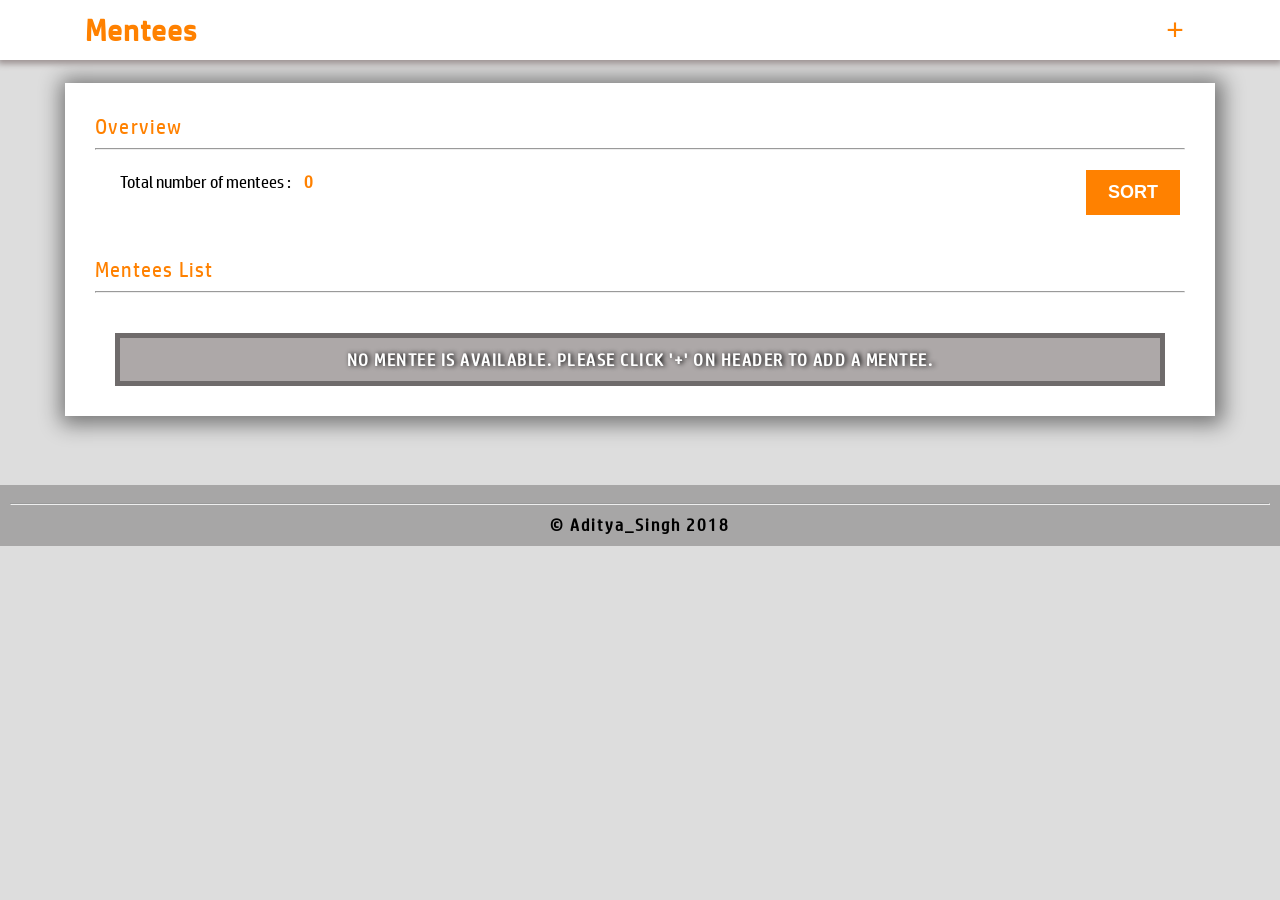
==== index.html @ f6443338 "Add Task1 for Delta WebDev Inductions." ====
<!DOCTYPE HTML>
<html>
<title>Mentees</title>
<link rel="icon" type="image/ico" href="./favicon.ico">
<head>
	<link href="./main.css" rel="stylesheet">
	<link href="./body.css" rel="stylesheet">
	<link href="./new.css" rel="stylesheet">	<meta name="viewport" content="width=device-width, initial-scale=1.0">
	<script src="./java.js"></script>
</head>
<body>
	<div>
	<div class="header">
		<div class="header_wrap">
			<div class="logo grid">
			    Mentees
			</div>
			<div class="manage grid">
				<span class="m_com grid add" tittle="Add">
					<button class="com_but but_add" tittle="Add" aria-label="Add">
						<span class="add_sym" onClick="display_add_mentee();">+</span>
					</button>
				</span>
			</div>
		</div>
	</div>
	<br>
	<div class="body_container">
		<div class="overview b_grid">
			<div class="_head t_col">Overview</div>
			<hr>
			<div class="o_list">
					<div class="grid">Total number of mentees : <span class="js_ans t_col" id="nom_disp">0</span></div>
					<div class="grid rfloat sort_but"><input type="submit" class="s_but" value="SORT" onClick="sort_ment();"></div>
			</div>
		</div>
		<br>
		<div class="m_list b_grid">
			<div class="_head t_col">Mentees List</div>
			<hr>
			<div class="m_list_container">
				<table id="lis_ment">

				</table>
			</div>
			<div class="m_list_container empty" id="empty_list" style="display:block">
				NO MENTEE IS AVAILABLE. PLEASE CLICK '+'  ON HEADER TO ADD A MENTEE.
			</div>
		</div>
	</div>

	<div class="new_mentee"  id="new_mentee" style="display:none">
		<div class="nm_cont">
			<div class="header_wrap">
				<div class="logo grid">Add New Mentee</div>
				<div class="grid rfloat">
					<input type="button" class="close_but" value="X"  onClick='new_mentee.style.display="none";'>
				</div>
				<hr>
				<h4>Provide the following details:</h4>
			</div>
			<center>
			<div class="_input">
				<input type="text" class="ui_text" id="u_m_name" placeholder="Name" value="" autocomplete="off" autofocus="on">
			</div>
			<div class="_input">
				<input type="date" class="ui_text" id="u_m_dob"  value="" onblur="cal_age();">
			</div>
			<div class="_input">
				<input type="number" class="ui_text" id="u_m_age" placeholder="Age" value="" autocomplete="off">
			</div>
			<div class="_input">
				Gender: 
				<div style="display:inline">
					<input type="radio" name="sex" value="Female" class="_radio" id="u_female">
					<label class="rad_"  style="cursor:pointer" for="u_female">Female</label>
				</div>
				<div style="display:inline">
					<input type="radio" name="sex" value="Male" class="_radio" id="u_male">
					<label class="rad_"  style="cursor:pointer" for="u_male">Male</label>
				</div>
			</div>
			<div class="_input">
				<input type="text" class="ui_text" placeholder="Profile" id="u_m_profile"  value="" autocomplete="off">
			</div>
			<div class="_input" style="margin-top:30px">
				<input type="submit" class="s_but" value="Submit" onClick="add_ment();">
			</div>
			</center>
		</div>
	</div>


	<div class="new_mentee"  id="edit_mentee" style="display:none">
		<div class="nm_cont">
			<div class="header_wrap">
				<div class="logo grid">Edit Mentee Details</div>
				<div class="grid rfloat">
					<input type="button" class="close_but" value="X"  onClick='document.getElementById("edit_mentee").style.display="none";'>
				</div>
				<hr>
				<h4>Edit the required field:</h4>
			</div>
			<center>
			<div class="_input">
				<input type="text" class="ui_text" id="u_e_name" placeholder="Name" value="" autocomplete="off">
			</div>
			<div class="_input">
				<input type="number" class="ui_text" id="u_e_age" placeholder="Age" value="" autocomplete="off">
			</div>
			<div class="_input">
				Gender: 
				<div style="display:inline">
					<input type="radio" name="sex" value="Female" class="_radio" id="u_e_fem">
					<label class="rad_"  style="cursor:pointer" for="u_e_fem">Female</label>
				</div>
				<div style="display:inline">
				<input type="radio" name="sex" value="Male" class="_radio" id="u_e_mal">
				<label class="rad_"  style="cursor:pointer" for="u_e_mal">Male</label>
				</div>
			</div>
			<div class="_input">
				<input type="text" class="ui_text" placeholder="Profile" id="u_e_profile"  value="" autocomplete="off">
			</div>
			<input type="hidden" value="" id="e_m_index">
			<div class="_input" style="margin-top:30px">
				<input type="submit" class="s_but" value="Submit" onClick="edit_app_ment();">
			</div>
			</center>
		</div>
	</div>
	<br><br><br>
	<div class="footer">
	<center>
	<hr>
	&copy; Aditya_Singh 2018
	</center
	</div>
	</div>
</body>
</html>
---- main.css ----
body { 
       direction:ltr;
       font-family: 'hps';
	   margin:0;
	   background:#ddd
	  }
	  
a {text-decoration:none}
@font-face {
    font-family:hps;
    src: url("./HPSimplified.ttf");
			}

* {
    box-sizing:border-box;
   }

.header {background:#fff;
		 padding:10px;
		 font-size:30px;
		 box-shadow: 0px 2px 6px 2px #9e9494;
		 height:60px;
		 position:sticky;top:0px;
		 z-index:10
		}
		
.header_wrap {max-width:1110px;margin-left:auto;margin-right:auto;}

.logo {color: #ff8100;font-weight: bold;letter-spacing: 1px;}

.grid {display:inline}

.manage {float:right;font-size:15px;}

.m_com {font-size:25px;text-align:center;font-weight:bold;margin-left:10px}

.com_but {padding:2px 10px 2px 10px;
          background:#fff;
		  border:0px;
		  outline:none;
		  font-size:30px;
		  color: #ff8100;
		  transition:all.5s;
		  cursor:pointer;
		  height:39px;
          overflow:hidden;
		  text-align:center;
		  width:40px
		 }
		 
.com_but:hover {color:#fff;background:#ff8100;transform:scale(1.3);}

.footer {
		background: #a7a6a6;
		padding: 10px;
		font-weight:bold;
		letter-spacing:2px;
		margin-bottom: 0px;
		position: absolute;
		width: 100%;
		}
---- body.css ----
.body_container {
				background:#fff;
				margin-left:auto;
				margin-right:auto;
				max-width:1150px;
				z-index:1;
				padding:10px;
				box-shadow: 2px 2px 20px 6px #0000007a;
				}
				
.b_grid {margin:20px}

.t_col {color:#ff8100}

.t_col_ab {color: #000;
		   font-style: italic;
		  }
		  
._head {font-size:20px;letter-spacing:1.2px}

.o_list {margin-left:25px;margin-top:20px}

.js_ans {margin-left:10px;font-weight:bold;letter-spacing:1.4px}

.t_in {display:inline}

.sort_but {margin-right:5px}

table {width:100%}

td {padding:10px}

.m_list_container {margin:20px;}

.m_name {font-size:22px;margin-top:5px;margin-left:5px}

.m_rate {float:right;min-width:162px;max-width:162px;position:relative;margin-top:-5px}

.pal {background:#bfbebe;}

.expander {text-align:center;width:1%;font-size:35px;cursor:pointer}

.exp_cont {margin-top:20px;display:none}

.exp_cont textarea {width:100%;resize:none;padding:10px;font-family:'hps';letter-spacing:1.2px}

.e_div {margin-top:10px}

.m_abt_cont {margin:0px;}

#abt {width:100%;position:relative}

.abt_leg {min-width:50%;text-align:right;font-weight:bold;letter-spacing:1.2px}

.set_row {margin:20px;float:right}

.s_but_cont {margin:20px;}

.s_but {
		display:inline;
		text-transform:uppercase;
		color:#fff;
		background:#ff8100;
		border:0px;
		padding:10px 20px 10px 20px;
		text-align:center;
		font-size:18px;
		cursor:pointer;
        transition:all 0.5s;
		border:2px solid #ff8100;
		font-weight:bold
		}
		
.s_but:hover {color:#ff8100;background:#fff;}

.del {border:2px solid red;color:fff;transition:all 0.5s;background:red;}

.del:hover {color:red;background:#fff;}

.star_cont {display:block;position:relative;cursor:pointer;margin: 5px;
			max-width: 130px;
			overflow: hidden;
			background: #000000a1;
			padding: 5px;
		   }
		   
.str_wrapper {display:inline-block;position:relative;margin-left:-7px;cursor:pointer}

.str_wrapper input {
					height:0px;width:0px;overflow:hidden;opacitiy:0;
					}
					
.str_wrapper label
    {
      cursor:pointer
    }
	
.str_wrapper label:before
    {
      content:url('./star.png');
      transition:all 0.5s;
    } 
	
.str_wrapper input:checked~label:before
    {
      content:url('./star_checked.png');
      transition:all 0.5s;
    } 
	
.str_wrapper label:hover:before
    {
      content:url('./star_checked.png');
    }
	
.empty {background: #ada8a8;
    text-align: center;
    font-weight: bold;
    letter-spacing: 1.5px;
    color: #fff;
    border: 5px solid #6f6b6b;
    text-shadow: 2px 0px 5px #000;
    padding: 10px;}
@media (max-width: 530px) {
   .t_in {display:block;margin-top:5px}
   .m_list_container {margin:0px;}
   .exp_cont {margin-top:45px}
   .m_name {font-size:18px;}
   .s_but {display:block}
   .sort_but {margin-top:20px}

}
---- new.css ----
.new_mentee {
			background: #444343a6;
			margin-left: auto;
			margin-right: auto;
			padding: 10px;
			position:absolute;width:100%;height:100%;position:fixed;top:0px;z-index:100;display:block;
			}

.nm_cont {background:#fff;margin: auto; max-width:1110px;margin-top:10px;padding:10px;box-shadow:0px 0px 10px 6px #4e4646;}

.nm_cont .header_wrap {max-width:1050px}

.nm_cont .logo {font-size:20px}

.rfloat {float:right}

.close_but {
			background:#ff8100;
			border:0px;
			outline:none;
			color:#fff;
			padding:5px 8px 5px 8px;
			cursor:pointer;
			font-weight:bold;
			border-radius:5px;
			transition:all 0.5s
			}
			
.close_but:hover {opacity:0.8;transform:scale(1.2)}

._input {margin-top:20px}

.ui_text {padding:10px;border:0px;outline:none;border-bottom:2px solid grey;padding-left:2px;transition:all 0.5s;min-width:220px}

.ui_text:focus {border-bottom:2px solid #ff8100;}

input[type=date] {text-transform:uppercase}
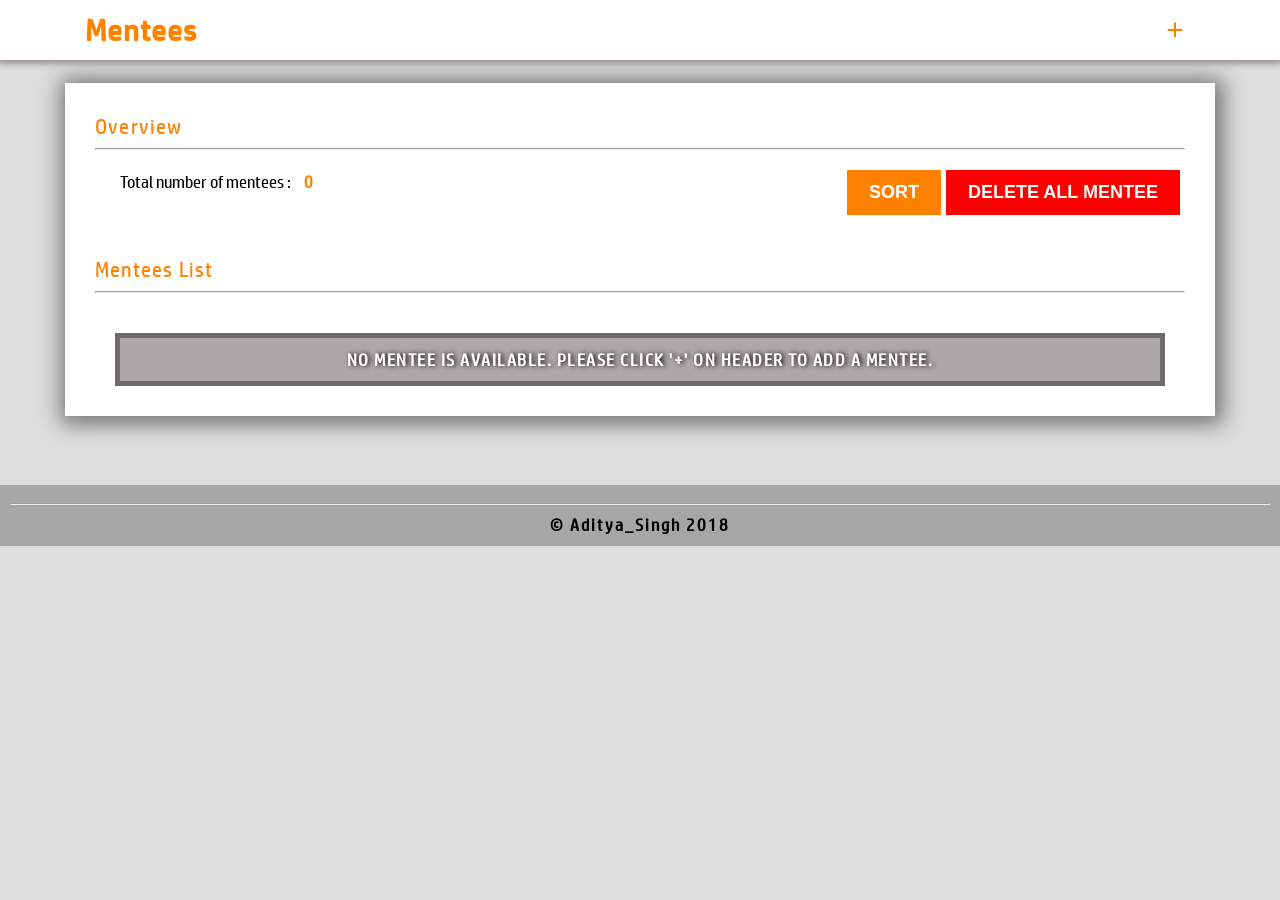
==== commit 187a9100: "Implement LocalStorage feature." ====
--- a/index.html
+++ b/index.html
@@ -7,9 +7,8 @@
 	<link href="./body.css" rel="stylesheet">
 	<link href="./new.css" rel="stylesheet"> 	<meta name="viewport" content="width=device-width, initial-scale=1.0">
-	<script src="./java.js"></script>
 </head>
-<body>
+<body onload="check_saved_data();">
 	<div>
 	<div class="header">
 		<div class="header_wrap">
@@ -32,7 +31,10 @@
 			<hr>
 			<div class="o_list">
 					<div class="grid">Total number of mentees : <span class="js_ans t_col" id="nom_disp">0</span></div>
-					<div class="grid rfloat sort_but"><input type="submit" class="s_but" value="SORT" onClick="sort_ment();"></div>
+					<div class="two_button">
+					<div class="rfloat sort_but"><input type="submit" class="s_but del" value="DELETE ALL MENTEE" onClick="delete_all_ment();"></div>
+					<div class="rfloat sort_but"><input type="submit" class="s_but" value="SORT" onClick="sort_ment();"></div>
+					</div>
 			</div>
 		</div>
 		<br>
@@ -52,7 +54,7 @@
 
 	<div class="new_mentee"  id="new_mentee" style="display:none">
 		<div class="nm_cont">
-			<div class="header_wrap">
+			<div class="header_wrap" style="margin-top:20px">
 				<div class="logo grid">Add New Mentee</div>
 				<div class="grid rfloat">
 					<input type="button" class="close_but" value="X"  onClick='new_mentee.style.display="none";'>
@@ -61,15 +63,22 @@
 				<h4>Provide the following details:</h4>
 			</div>
 			<center>
+			<div style="max-width:230px;margin-left:auto;margin-right:auto">
 			<div class="_input">
-				<input type="text" class="ui_text" id="u_m_name" placeholder="Name" value="" autocomplete="off" autofocus="on">
+				<div class="input_legend" id="ui_name">Name :</div>
+				<input type="text" class="ui_text" id="u_m_name" placeholder="Name" value="" autocomplete="off" autofocus="on" oninput='show_text("name",this.id);'>
 			</div>
+			<br>
 			<div class="_input">
-				<input type="date" class="ui_text" id="u_m_dob"  value="" onblur="cal_age();">
+				<div class="input_legend" id="ui_dob">Date of Birth :</div>
+				<input type="date" class="ui_text" id="u_m_dob"  value="" onblur="cal_age();" oninput='show_text("dob",this.id);'>
 			</div>
+			<br>
 			<div class="_input">
-				<input type="number" class="ui_text" id="u_m_age" placeholder="Age" value="" autocomplete="off">
+			    <div class="input_legend" id="ui_age">Age :</div>
+				<input type="number" class="ui_text" id="u_m_age" placeholder="Age" value="" autocomplete="off" onfocus='show_text("age",this.id);'>
 			</div>
+			<br>
 			<div class="_input">
 				Gender: 
 				<div style="display:inline">
@@ -81,20 +90,23 @@
 					<label class="rad_"  style="cursor:pointer" for="u_male">Male</label>
 				</div>
 			</div>
+			<br>
 			<div class="_input">
-				<input type="text" class="ui_text" placeholder="Profile" id="u_m_profile"  value="" autocomplete="off">
+				<div class="input_legend" id="ui_profile">Profile :</div>
+				<input type="text" class="ui_text" placeholder="Profile" id="u_m_profile"  value="" autocomplete="off" oninput='show_text("profile",this.id);'>
 			</div>
 			<div class="_input" style="margin-top:30px">
 				<input type="submit" class="s_but" value="Submit" onClick="add_ment();">
+			</div>
 			</div>
 			</center>
 		</div>
 	</div>
 
 
-	<div class="new_mentee"  id="edit_mentee" style="display:none">
+	<div class="new_mentee"  id="edit_mentee" style="display:none;">
 		<div class="nm_cont">
-			<div class="header_wrap">
+			<div class="header_wrap" style="margin-top:20px">
 				<div class="logo grid">Edit Mentee Details</div>
 				<div class="grid rfloat">
 					<input type="button" class="close_but" value="X"  onClick='document.getElementById("edit_mentee").style.display="none";'>
@@ -103,10 +115,13 @@
 				<h4>Edit the required field:</h4>
 			</div>
 			<center>
+			<div style="max-width:230px;margin-left:auto;margin-right:auto">
 			<div class="_input">
+				<div class="input_legend" style="height:14px !important" id="">Name :</div>
 				<input type="text" class="ui_text" id="u_e_name" placeholder="Name" value="" autocomplete="off">
 			</div>
 			<div class="_input">
+				<div class="input_legend" style="height:14px !important" id="">Age :</div>
 				<input type="number" class="ui_text" id="u_e_age" placeholder="Age" value="" autocomplete="off">
 			</div>
 			<div class="_input">
@@ -121,12 +136,15 @@
 				</div>
 			</div>
 			<div class="_input">
+				<div class="input_legend" id="" style="height:14px !important">Profile :</div>
 				<input type="text" class="ui_text" placeholder="Profile" id="u_e_profile"  value="" autocomplete="off">
 			</div>
 			<input type="hidden" value="" id="e_m_index">
 			<div class="_input" style="margin-top:30px">
+				<input type="hidden" id="calling_ID" value="">
 				<input type="submit" class="s_but" value="Submit" onClick="edit_app_ment();">
 			</div>
+			<div style="max-width:230px;margin-left:auto;margin-right:auto">
 			</center>
 		</div>
 	</div>
@@ -138,5 +156,18 @@
 	</center
 	</div>
 	</div>
+<script type="JavaScript">
+		let date=new Date();
+		let day=date.getDate();				
+		let mon=date.getMonth()+1;
+		if(day<10)
+			day="0"+day;
+		if(month<10)
+			month="0"+month;		
+		let yr=date.getFullYear();
+		date=[day,month,yr].join('-');
+		document.getElementById("u_m_dob").setAttribute("max",date);
+	</script>
+<script src="./java.js"></script>
 </body>
 </html>
--- a/main.css
+++ b/main.css
@@ -2,7 +2,7 @@
        direction:ltr;
        font-family: 'hps';
 	   margin:0;
-	   background:#ddd
+	   background:#ddd;
 	  }
 	  
 a {text-decoration:none}
@@ -21,7 +21,7 @@
 		 box-shadow: 0px 2px 6px 2px #9e9494;
 		 height:60px;
 		 position:sticky;top:0px;
-		 z-index:10
+		 z-index:10;min-width:330px;
 		}
 		
 .header_wrap {max-width:1110px;margin-left:auto;margin-right:auto;}
@@ -55,9 +55,9 @@
 		padding: 10px;
 		font-weight:bold;
 		letter-spacing:2px;
-		margin-bottom: 0px;
 		position: absolute;
-		width: 100%;
+		width: 100%;min-width:330px;
+		
 		}
 
 
--- a/body.css
+++ b/body.css
@@ -3,6 +3,7 @@
 				margin-left:auto;
 				margin-right:auto;
 				max-width:1150px;
+				min-width:330px;
 				z-index:1;
 				padding:10px;
 				box-shadow: 2px 2px 20px 6px #0000007a;
@@ -24,7 +25,9 @@
 
 .t_in {display:inline}
 
-.sort_but {margin-right:5px}
+.two_button {display:inline;}
+
+.sort_but {margin-right:5px;}
 
 table {width:100%}
 
@@ -68,7 +71,8 @@
 		cursor:pointer;
         transition:all 0.5s;
 		border:2px solid #ff8100;
-		font-weight:bold
+		font-weight:bold;
+		outline:none;
 		}
 		
 .s_but:hover {color:#ff8100;background:#fff;}
@@ -121,15 +125,25 @@
     text-shadow: 2px 0px 5px #000;
     padding: 10px;} 
+@media (max-width: 655px) {
+   .two_button {display:block;margin-top:10px}
+
+}
+
 @media (max-width: 530px) {
    .t_in {display:block;margin-top:5px}
    .m_list_container {margin:0px;}
    .exp_cont {margin-top:45px}
    .m_name {font-size:18px;}
    .s_but {display:block}
-   .sort_but {margin-top:20px}
+}
 
-}+@media (max-width: 450px) {
+   .two_button {float:left}
+   .sort_but {font-size:15px !important;margin-top:10px}
+
+}
+
  
 
--- a/new.css
+++ b/new.css
@@ -3,12 +3,12 @@
 			margin-left: auto;
 			margin-right: auto;
 			padding: 10px;
-			position:absolute;width:100%;height:100%;position:fixed;top:0px;z-index:100;display:block;
+			position:fixed;width:100%;height:100%;top:0px;z-index:100;display:block;top:0px;left:0px;overflow-y:scroll;
 			}
 
-.nm_cont {background:#fff;margin: auto; max-width:1110px;margin-top:10px;padding:10px;box-shadow:0px 0px 10px 6px #4e4646;}
+.nm_cont {background:#fff;margin: auto; max-width:400px;margin-top:10px;padding:10px;box-shadow:0px 0px 10px 6px #4e4646;border-radius:5px}
 
-.nm_cont .header_wrap {max-width:1050px}
+.nm_cont .header_wrap {max-width:350px}
 
 .nm_cont .logo {font-size:20px}
 
@@ -30,8 +30,10 @@
 
 ._input {margin-top:20px}
 
-.ui_text {padding:10px;border:0px;outline:none;border-bottom:2px solid grey;padding-left:2px;transition:all 0.5s;min-width:220px}
+.ui_text {padding:10px;border:0px;outline:none;border-bottom:2px solid grey;padding-left:2px;transition:all 0.5s;width:100%;font-weight:bold}
 
 .ui_text:focus {border-bottom:2px solid #ff8100;}
 
-input[type=date] {text-transform:uppercase}+input[type=date] {text-transform:uppercase}
+
+.input_legend {text-align:left;font-size:12px;font-weight:normal;letter-spacing:1px;overflow:hidden;height:0px;transition:all 0.5s}
